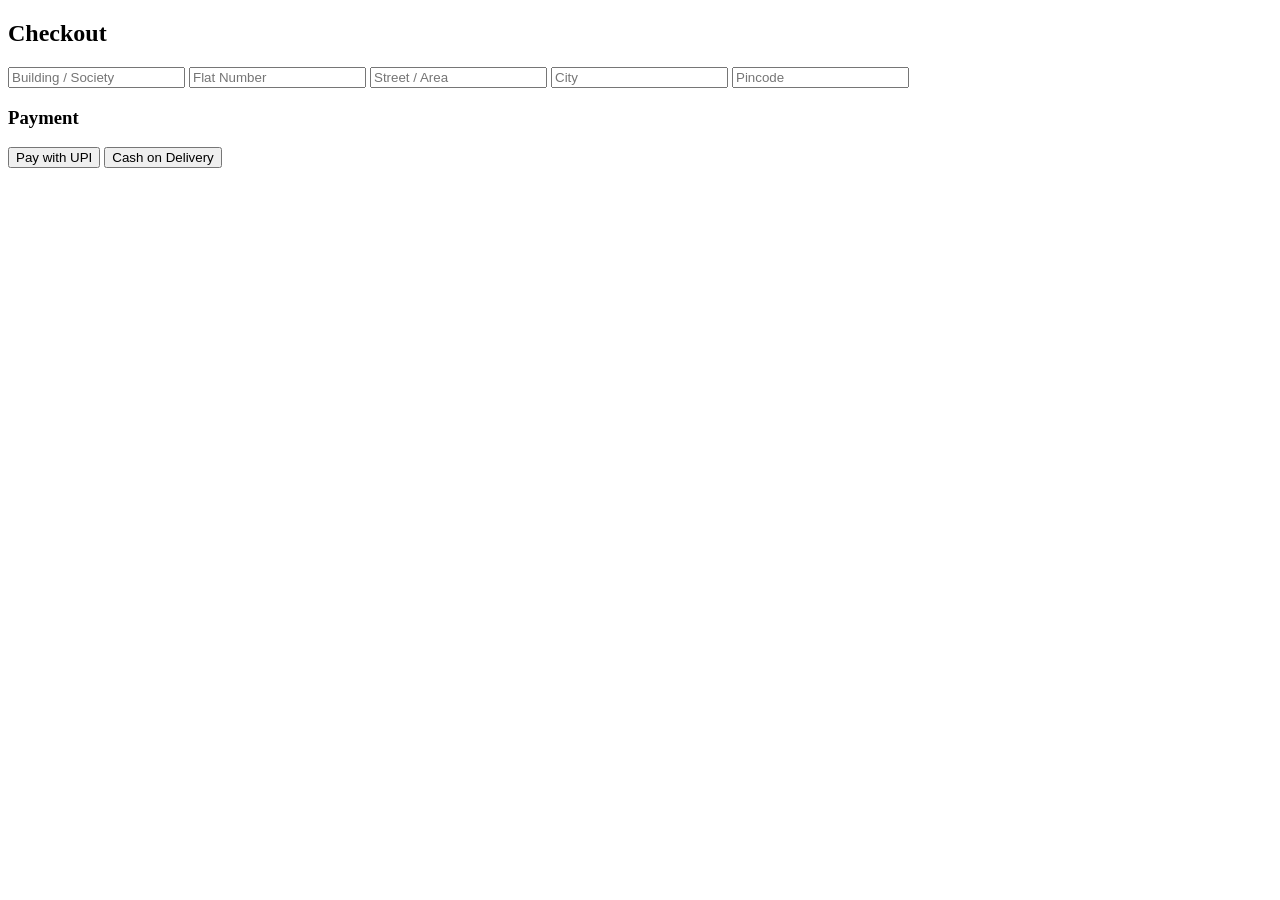
==== cart.html @ 9a9315d4 "cart.html" ====
<!DOCTYPE html>
<html>
<head>
<meta name="viewport" content="width=device-width,initial-scale=1">
<link rel="stylesheet" href="style.css">
</head>

<body>

<h2>Checkout</h2>

<input placeholder="Building / Society">

<input placeholder="Flat Number">

<input placeholder="Street / Area">

<input placeholder="City">

<input placeholder="Pincode">

<h3>Payment</h3>

<button onclick="payUPI()">Pay with UPI</button>

<button onclick="cod()">Cash on Delivery</button>

<script src="script.js"></script>

</body>
</html>
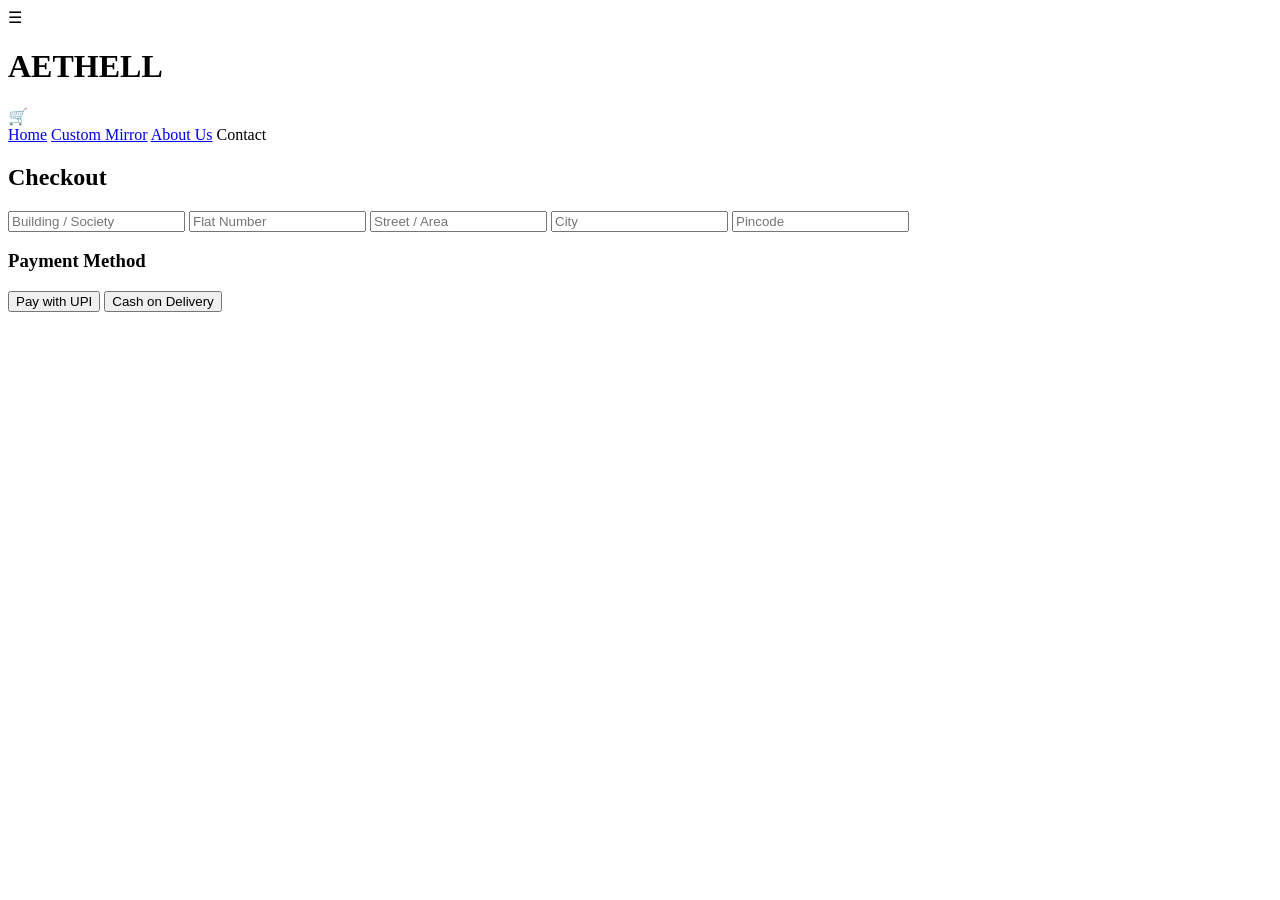
==== commit c38703c9: "Update cart.html" ====
--- a/cart.html
+++ b/cart.html
@@ -1,31 +1,59 @@
+
 <!DOCTYPE html>
 <html>
+
 <head>
-<meta name="viewport" content="width=device-width,initial-scale=1">
+
+<meta name="viewport" content="width=device-width, initial-scale=1">
+
 <link rel="stylesheet" href="style.css">
+
 </head>
 
 <body>
 
+<header>
+
+<div class="menu" onclick="toggleMenu()">☰</div>
+
+<h1>AETHELL</h1>
+
+<div class="cart">🛒</div>
+
+</header>
+
+<div id="sidebar">
+
+<a href="index.html">Home</a>
+
+<a href="https://docs.google.com/forms/d/e/1FAIpQLSdE6cRXuMMelbPQpyuv9FouDaYFMsJxm6UblKyjkCCFOIllNg/viewform">Custom Mirror</a>
+
+<a href="about.html">About Us</a>
+
+<a onclick="contact()">Contact</a>
+
+</div>
+
+<div class="page">
+
 <h2>Checkout</h2>
 
 <input placeholder="Building / Society">
-
 <input placeholder="Flat Number">
-
 <input placeholder="Street / Area">
-
 <input placeholder="City">
-
 <input placeholder="Pincode">
 
-<h3>Payment</h3>
+<h3>Payment Method</h3>
 
 <button onclick="payUPI()">Pay with UPI</button>
 
 <button onclick="cod()">Cash on Delivery</button>
 
+</div>
+
 <script src="script.js"></script>
 
 </body>
+
 </html>
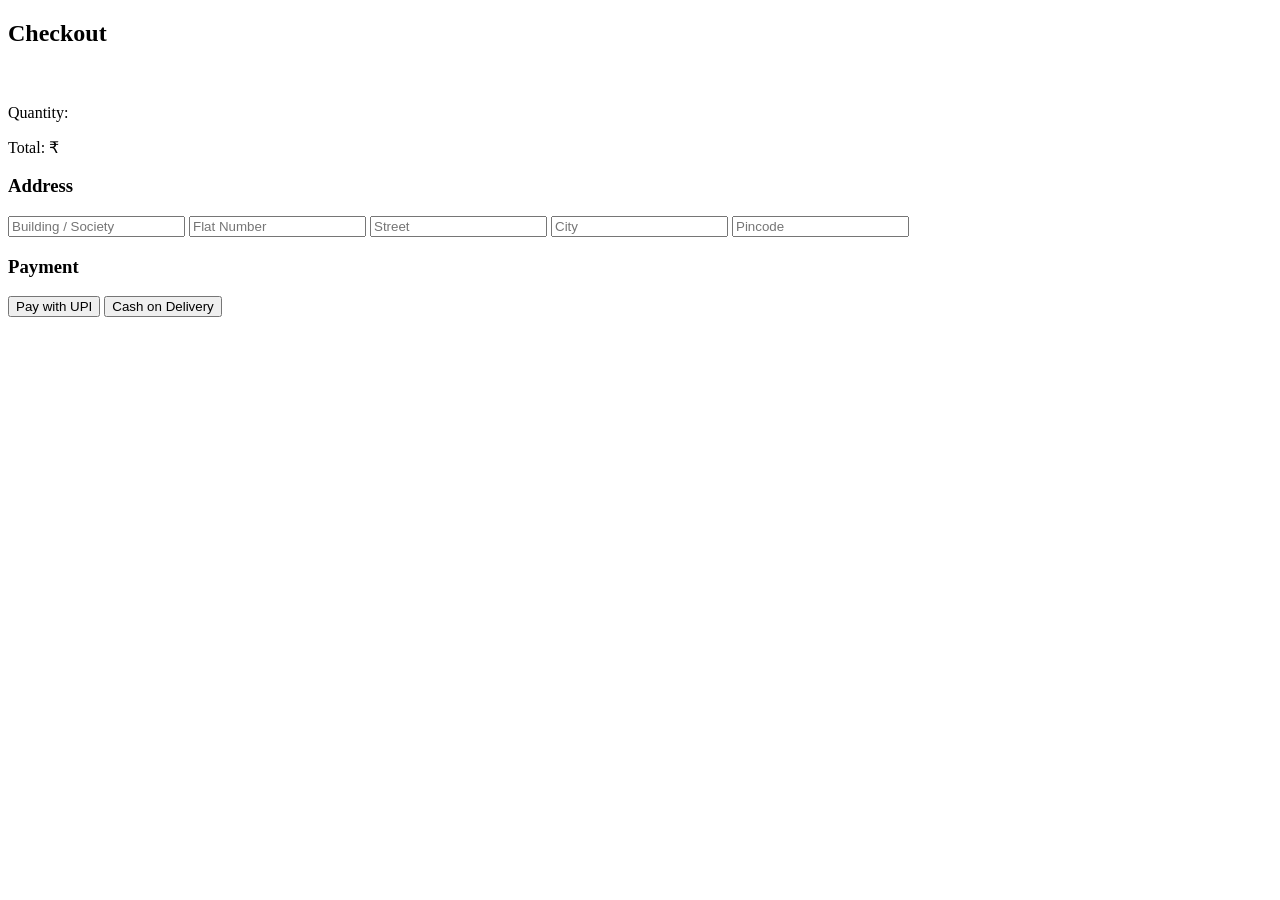
==== commit 112d21b2: "Update cart.html" ====
--- a/cart.html
+++ b/cart.html
@@ -1,59 +1,86 @@
-
 <!DOCTYPE html>
 <html>
-
 <head>
 
-<meta name="viewport" content="width=device-width, initial-scale=1">
+<title>Checkout</title>
+<link rel="stylesheet" href="style.css">
 
-<link rel="stylesheet" href="style.css">
+<meta name="viewport" content="width=device-width,initial-scale=1">
 
 </head>
 
 <body>
 
-<header>
+<h2>Checkout</h2>
 
-<div class="menu" onclick="toggleMenu()">☰</div>
+<div class="checkout-product">
 
-<h1>AETHELL</h1>
+<img id="pimg">
 
-<div class="cart">🛒</div>
+<div>
 
-</header>
+<h3 id="pname"></h3>
 
-<div id="sidebar">
+<p>Quantity: <span id="pqty"></span></p>
 
-<a href="index.html">Home</a>
-
-<a href="https://docs.google.com/forms/d/e/1FAIpQLSdE6cRXuMMelbPQpyuv9FouDaYFMsJxm6UblKyjkCCFOIllNg/viewform">Custom Mirror</a>
-
-<a href="about.html">About Us</a>
-
-<a onclick="contact()">Contact</a>
+<p>Total: ₹<span id="ptotal"></span></p>
 
 </div>
 
-<div class="page">
+</div>
 
-<h2>Checkout</h2>
+
+<h3>Address</h3>
 
 <input placeholder="Building / Society">
 <input placeholder="Flat Number">
-<input placeholder="Street / Area">
+<input placeholder="Street">
 <input placeholder="City">
 <input placeholder="Pincode">
 
-<h3>Payment Method</h3>
+
+<h3>Payment</h3>
 
 <button onclick="payUPI()">Pay with UPI</button>
 
 <button onclick="cod()">Cash on Delivery</button>
 
-</div>
 
-<script src="script.js"></script>
+<script>
+
+let order = JSON.parse(localStorage.getItem("order"))
+
+document.getElementById("pimg").src = order.img
+document.getElementById("pname").innerText = order.name
+document.getElementById("pqty").innerText = order.qty
+
+let total = order.price * order.qty
+
+document.getElementById("ptotal").innerText = total
+
+
+function payUPI(){
+
+window.location =
+"upi://pay?pa=aditya.kbelose@oksbi&pn=AETHELL&am="+total
+
+}
+
+
+function cod(){
+
+let msg =
+"New AETHELL Order:%0A"+
+order.name+
+"%0AQty:"+order.qty+
+"%0ATotal:"+total
+
+window.location =
+"https://wa.me/919987782822?text="+msg
+
+}
+
+</script>
 
 </body>
-
 </html>
